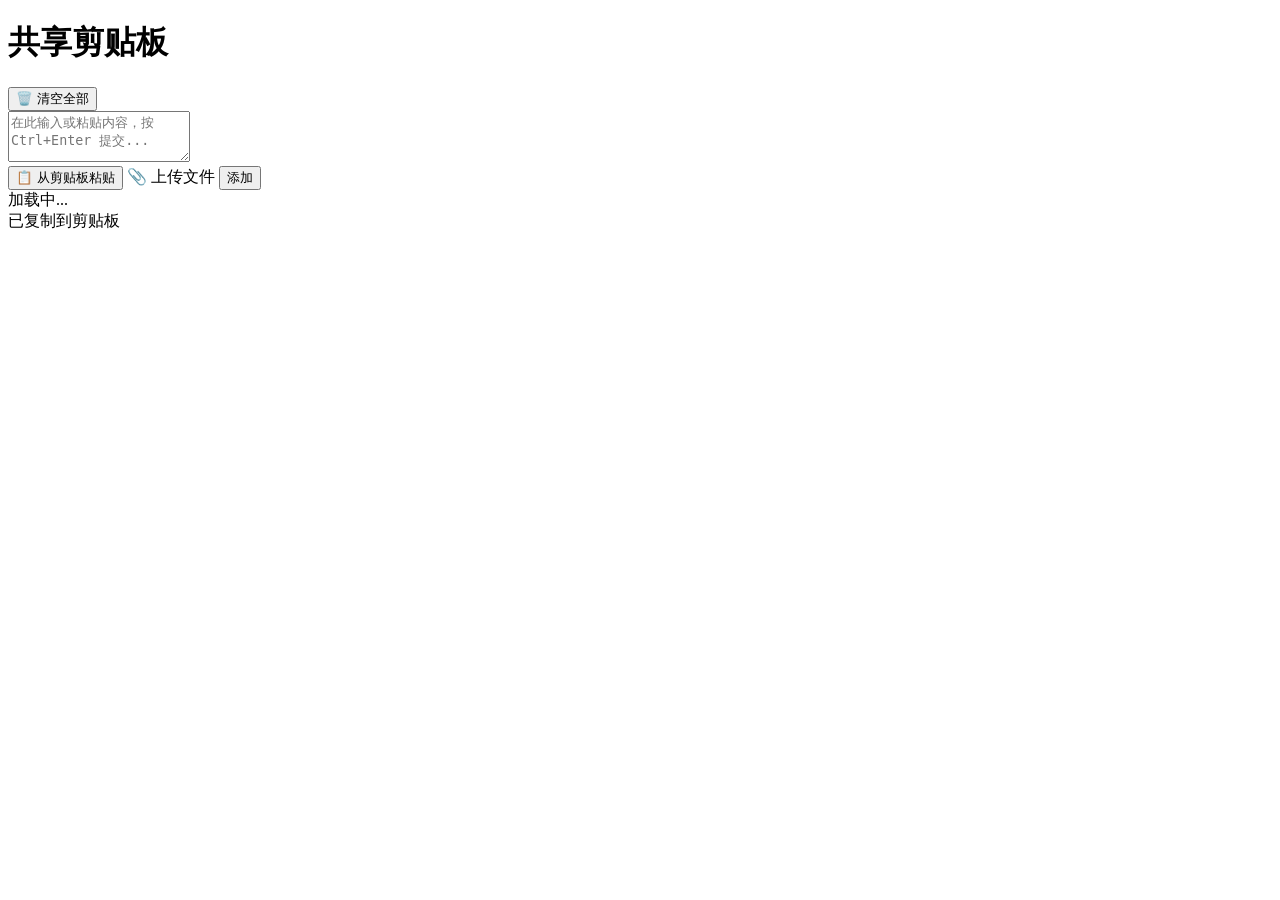
==== app/static/index.html @ 6e488ee6 "init" ====
<!DOCTYPE html>
<html lang="zh-CN">
<head>
    <meta charset="UTF-8">
    <meta name="viewport" content="width=device-width, initial-scale=1.0">
    <title>共享剪贴板</title>
    <link rel="stylesheet" href="/static/style.css">
</head>
<body>
    <div class="container">
        <header>
            <h1>共享剪贴板</h1>
            <button id="clearBtn" class="btn-danger">🗑️ 清空全部</button>
        </header>
        <div class="input-section">
            <textarea id="contentInput" placeholder="在此输入或粘贴内容，按 Ctrl+Enter 提交..." rows="3"></textarea>
            <div class="input-actions">
                <button id="pasteBtn" class="btn-secondary">📋 从剪贴板粘贴</button>
                <label class="btn-secondary file-label">
                    📎 上传文件
                    <input type="file" id="fileInput" style="display: none">
                </label>
                <button id="submitBtn" class="btn-primary">添加</button>
            </div>
            <div id="uploadProgress" class="upload-progress" style="display: none">
                <div class="progress-bar">
                    <div class="progress-fill"></div>
                </div>
                <span class="progress-text">上传中...</span>
            </div>
        </div>
        <main>
            <div id="itemsList" class="items-list">
                <div class="loading">加载中...</div>
            </div>
        </main>
        <div id="toast" class="toast">已复制到剪贴板</div>
    </div>
    <script src="/static/app.js"></script>
</body>
</html>
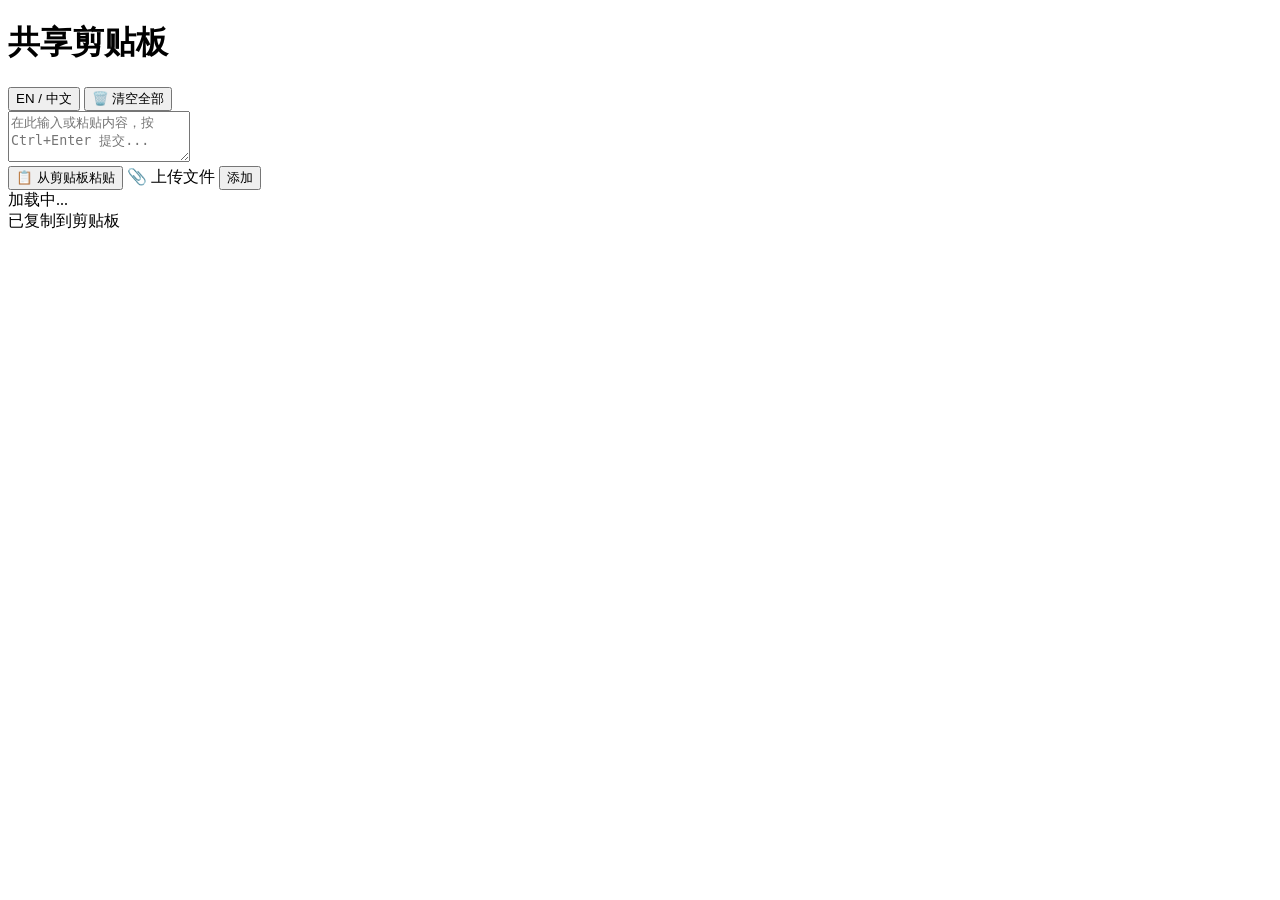
==== commit 04f0bc36: "feat: Add English support" ====
--- a/app/static/index.html
+++ b/app/static/index.html
@@ -3,39 +3,41 @@
 <head>
     <meta charset="UTF-8">
     <meta name="viewport" content="width=device-width, initial-scale=1.0">
-    <title>共享剪贴板</title>
+    <title data-i18n="appTitle">共享剪贴板</title>
     <link rel="stylesheet" href="/static/style.css">
 </head>
 <body>
     <div class="container">
         <header>
-            <h1>共享剪贴板</h1>
-            <button id="clearBtn" class="btn-danger">🗑️ 清空全部</button>
+            <h1 data-i18n="appTitle">共享剪贴板</h1>
+            <button id="langToggle" class="lang-toggle">EN / 中文</button>
+            <button id="clearBtn" class="btn-danger" data-i18n="clearAll">🗑️ 清空全部</button>
         </header>
         <div class="input-section">
-            <textarea id="contentInput" placeholder="在此输入或粘贴内容，按 Ctrl+Enter 提交..." rows="3"></textarea>
+            <textarea id="contentInput" data-i18n-placeholder="contentPlaceholder" placeholder="在此输入或粘贴内容，按 Ctrl+Enter 提交..." rows="3"></textarea>
             <div class="input-actions">
-                <button id="pasteBtn" class="btn-secondary">📋 从剪贴板粘贴</button>
+                <button id="pasteBtn" class="btn-secondary" data-i18n="pasteButton">📋 从剪贴板粘贴</button>
                 <label class="btn-secondary file-label">
-                    📎 上传文件
+                    <span data-i18n="uploadFile">📎 上传文件</span>
                     <input type="file" id="fileInput" style="display: none">
                 </label>
-                <button id="submitBtn" class="btn-primary">添加</button>
+                <button id="submitBtn" class="btn-primary" data-i18n="addButton">添加</button>
             </div>
             <div id="uploadProgress" class="upload-progress" style="display: none">
                 <div class="progress-bar">
                     <div class="progress-fill"></div>
                 </div>
-                <span class="progress-text">上传中...</span>
+                <span class="progress-text" data-i18n="uploading">上传中...</span>
             </div>
         </div>
         <main>
             <div id="itemsList" class="items-list">
-                <div class="loading">加载中...</div>
+                <div class="loading" data-i18n="loading">加载中...</div>
             </div>
         </main>
-        <div id="toast" class="toast">已复制到剪贴板</div>
+        <div id="toast" class="toast" data-i18n="copied">已复制到剪贴板</div>
     </div>
+    <script src="/static/i18n.js"></script>
     <script src="/static/app.js"></script>
 </body>
 </html>
